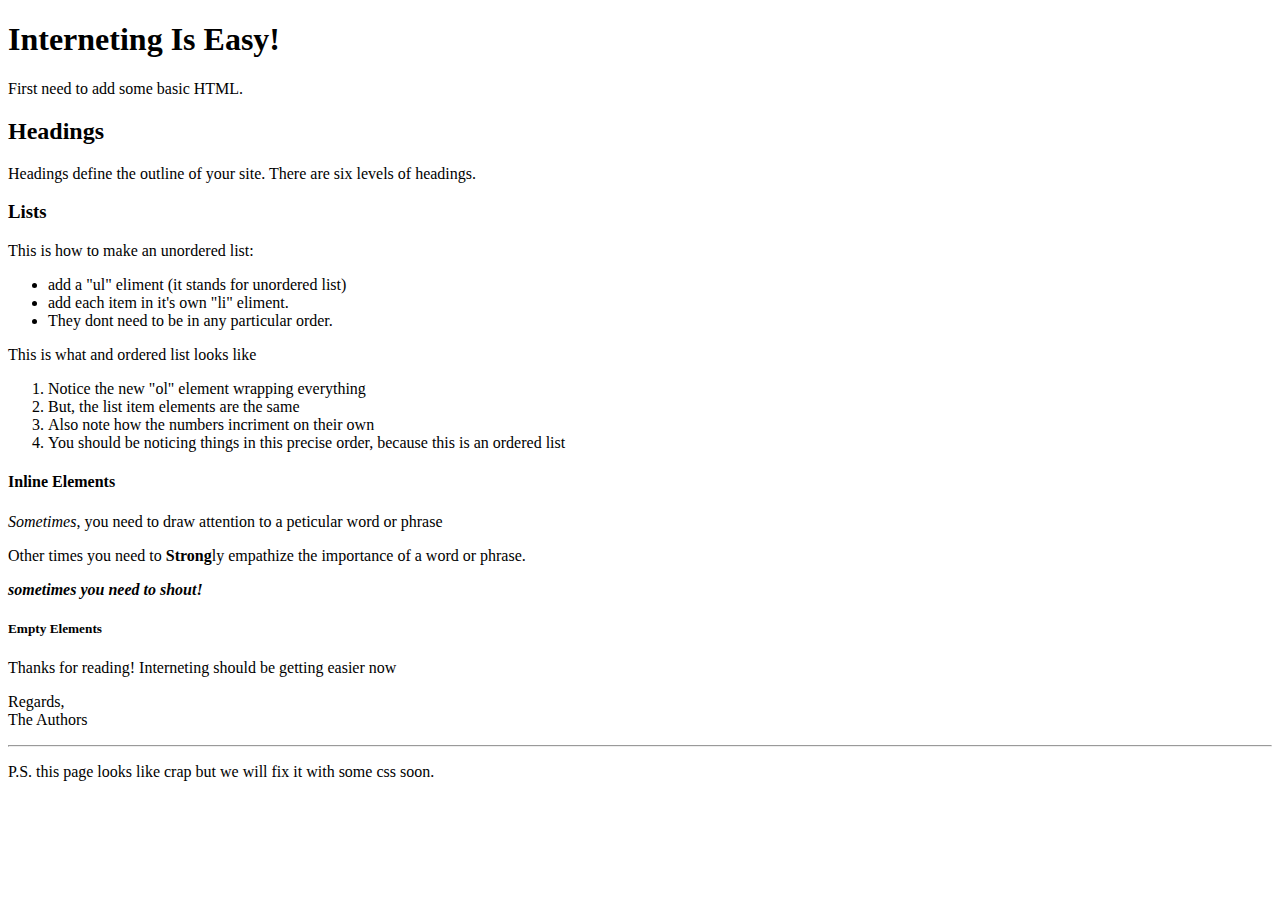
==== index.html @ 50ff5930 "first commit" ====
<!DOCTYPE html>
<html lang="en">
<head>
    <meta charset="UTF-8">
    <meta name="viewport" content="width=device-width, initial-scale=1.0">
    <meta http-equiv="X-UA-Compatible" content="ie=edge">
    <title>Interneting Is Easy!</title>
</head>
<body>
    <!--content goes here-->
    <h1>Interneting Is Easy!</h1>

    <p>First need to add some basic HTML.</p>

    <h2>Headings</h2>

    <p>Headings define the outline of your site. There are six levels of headings.</p>

    <h3>Lists</h3>

    <p>This is how to make an unordered list:
        <ul> 
            <li>add a "ul" eliment (it stands for unordered list)</li>
            <li>add each item in it's own "li" eliment.</li>
            <li>They dont need to be in any particular order.</li>
        </ul>
    </p>

    <p>This is what and ordered list looks like</p>

        <ol>
            <li>Notice the new "ol" element wrapping everything</li>
            <li>But, the list item elements are the same </li>
            <li>Also note how the numbers incriment on their own</li>
            <li>You should be noticing things in this precise order, because this is an ordered list</li>
        </ol>
    <h4>Inline Elements</h4>
    
    <p><em>Sometimes</em>, you need to draw attention to a peticular word or phrase</p>
    <p>Other times you need to <strong>Strong</strong>ly empathize the importance of a word or phrase.</p>
    <p><em><strong>sometimes you need to shout!</strong></em></p>

    <h5>Empty Elements</h5>

    <p>Thanks for reading! Interneting should be getting easier now</p>

    <p>Regards,</br>
        The Authors
    </p>

    <hr/>

    <p>P.S. this page looks like crap but we will fix it with some css soon.</p>
</body>
</html>
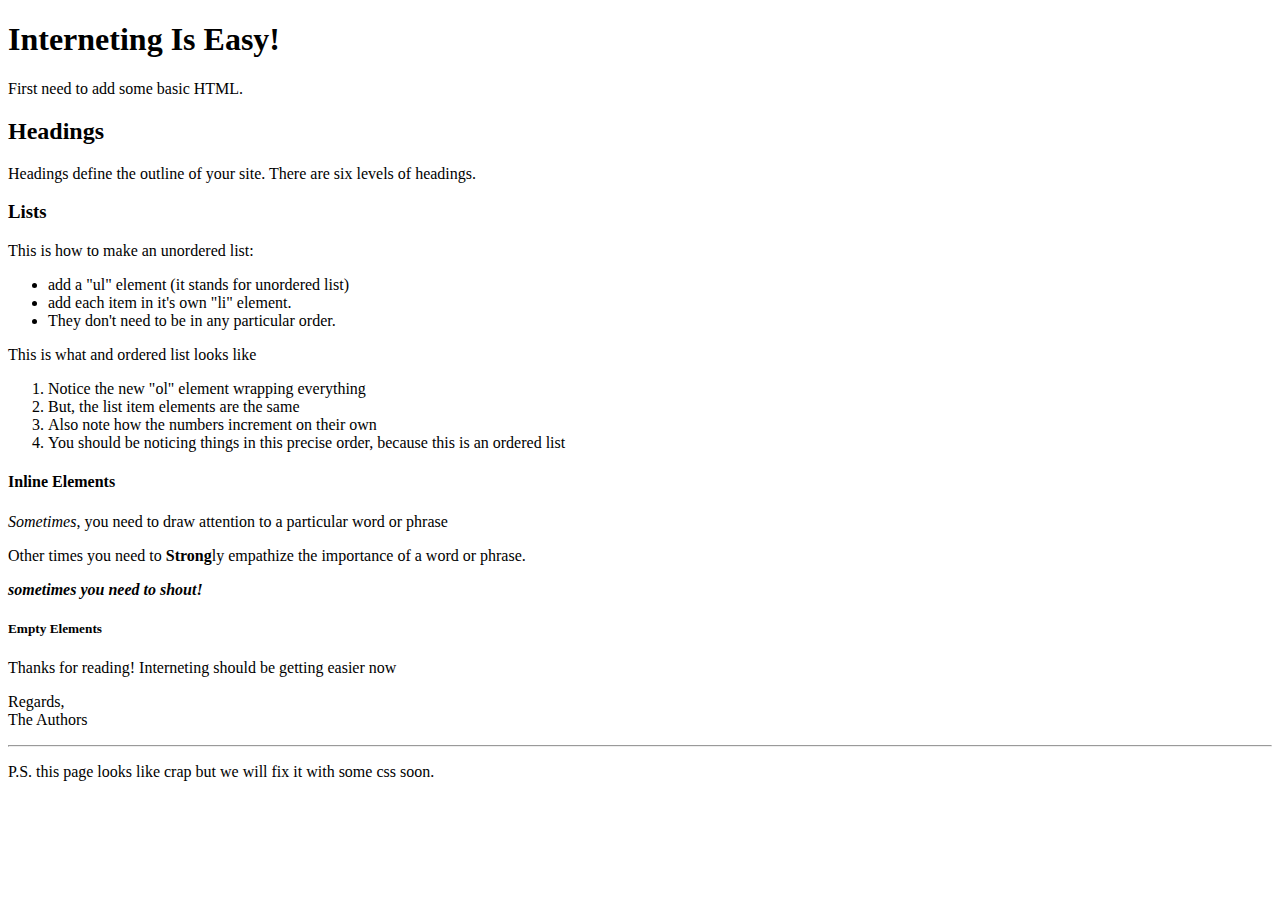
==== commit 9779dcbc: "corrected spelling" ====
--- a/index.html
+++ b/index.html
@@ -20,9 +20,9 @@
 
     <p>This is how to make an unordered list:
         <ul> 
-            <li>add a "ul" eliment (it stands for unordered list)</li>
-            <li>add each item in it's own "li" eliment.</li>
-            <li>They dont need to be in any particular order.</li>
+            <li>add a "ul" element (it stands for unordered list)</li>
+            <li>add each item in it's own "li" element.</li>
+            <li>They don't need to be in any particular order.</li>
         </ul>
     </p>
 
@@ -31,12 +31,12 @@
         <ol>
             <li>Notice the new "ol" element wrapping everything</li>
             <li>But, the list item elements are the same </li>
-            <li>Also note how the numbers incriment on their own</li>
+            <li>Also note how the numbers increment on their own</li>
             <li>You should be noticing things in this precise order, because this is an ordered list</li>
         </ol>
     <h4>Inline Elements</h4>
     
-    <p><em>Sometimes</em>, you need to draw attention to a peticular word or phrase</p>
+    <p><em>Sometimes</em>, you need to draw attention to a particular word or phrase</p>
     <p>Other times you need to <strong>Strong</strong>ly empathize the importance of a word or phrase.</p>
     <p><em><strong>sometimes you need to shout!</strong></em></p>
 
@@ -51,5 +51,8 @@
     <hr/>
 
     <p>P.S. this page looks like crap but we will fix it with some css soon.</p>
+
+    
+    
 </body>
 </html>